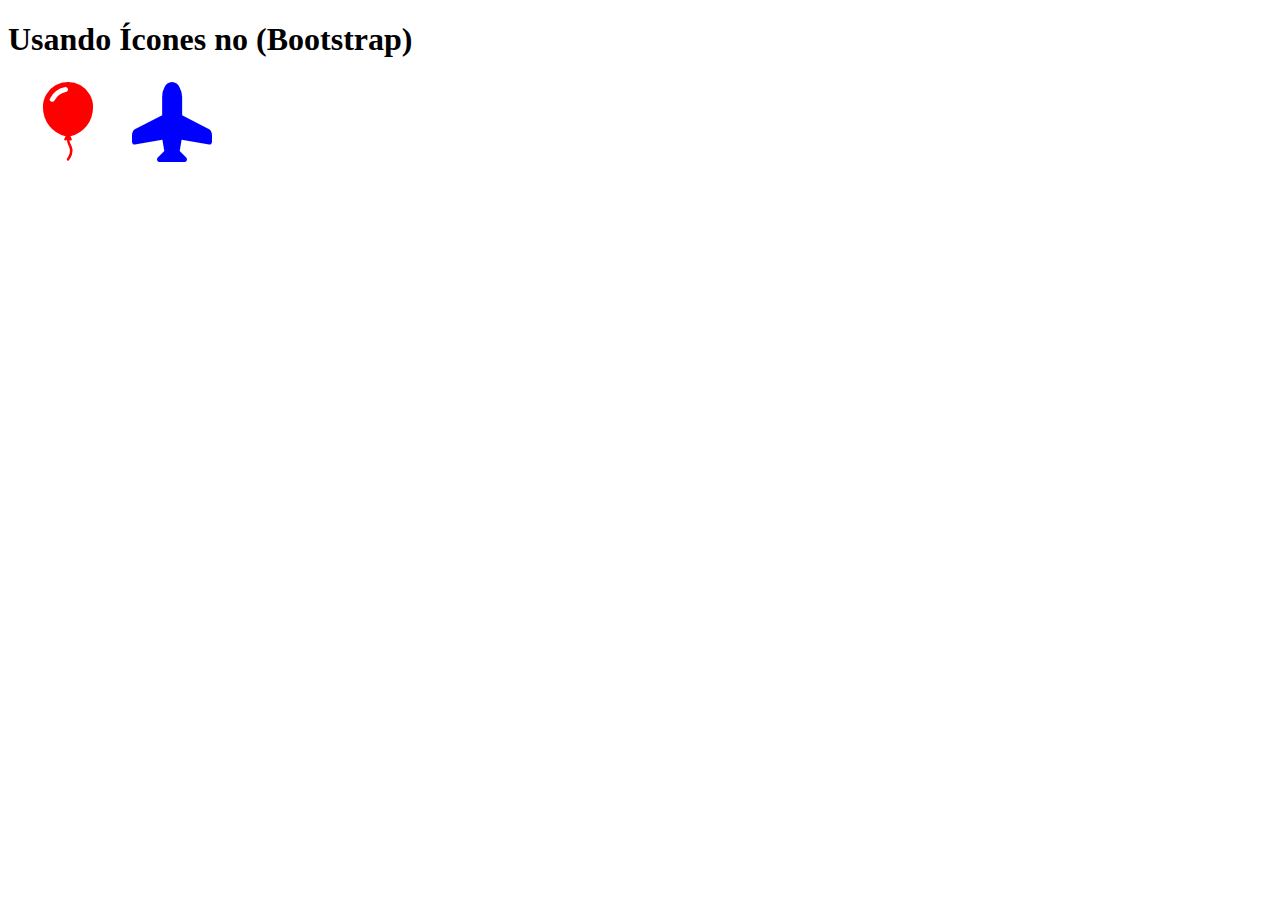
==== 7_Ex_Icones/index.html @ 9f3e5529 "up" ====
<!DOCTYPE html>
<html lang="pt-br">
<head>
    <meta charset="UTF-8">
    <meta name="viewport" content="width=device-width, initial-scale=1.0">
    <title>Ícones no Bootstrap</title>

    <!-- Link para (Bootstrap) -->
    <link href="https://cdn.jsdelivr.net/npm/bootstrap@5.3.1/dist/css/bootstrap.min.css" rel="stylesheet" integrity="sha384-4bw+/aepP/YC94hEpVNVgiZdgIC5+VKNBQNGCHeKRQN+PtmoHDEXuppvnDJzQIu9" crossorigin="anonymous">

    <!-- Link para ícones no (Bootstrap) -->
    <link rel="stylesheet" href="https://cdn.jsdelivr.net/npm/bootstrap-icons@1.10.5/font/bootstrap-icons.css">

    <link rel="stylesheet" href="style.css">

</head>
<body>
    <h1>Usando Ícones no (Bootstrap)</h1>

    <i class="bi bi-balloon-fill verde"></i>
    
    <i class="bi bi-airplane-fill azul"></i>

</body>
</html>
---- 7_Ex_Icones/style.css ----
.bi {
    font-size: 80px;
    margin-left: 20px;
}

.verde {
    color: red
}

.azul {
    color: blue
}
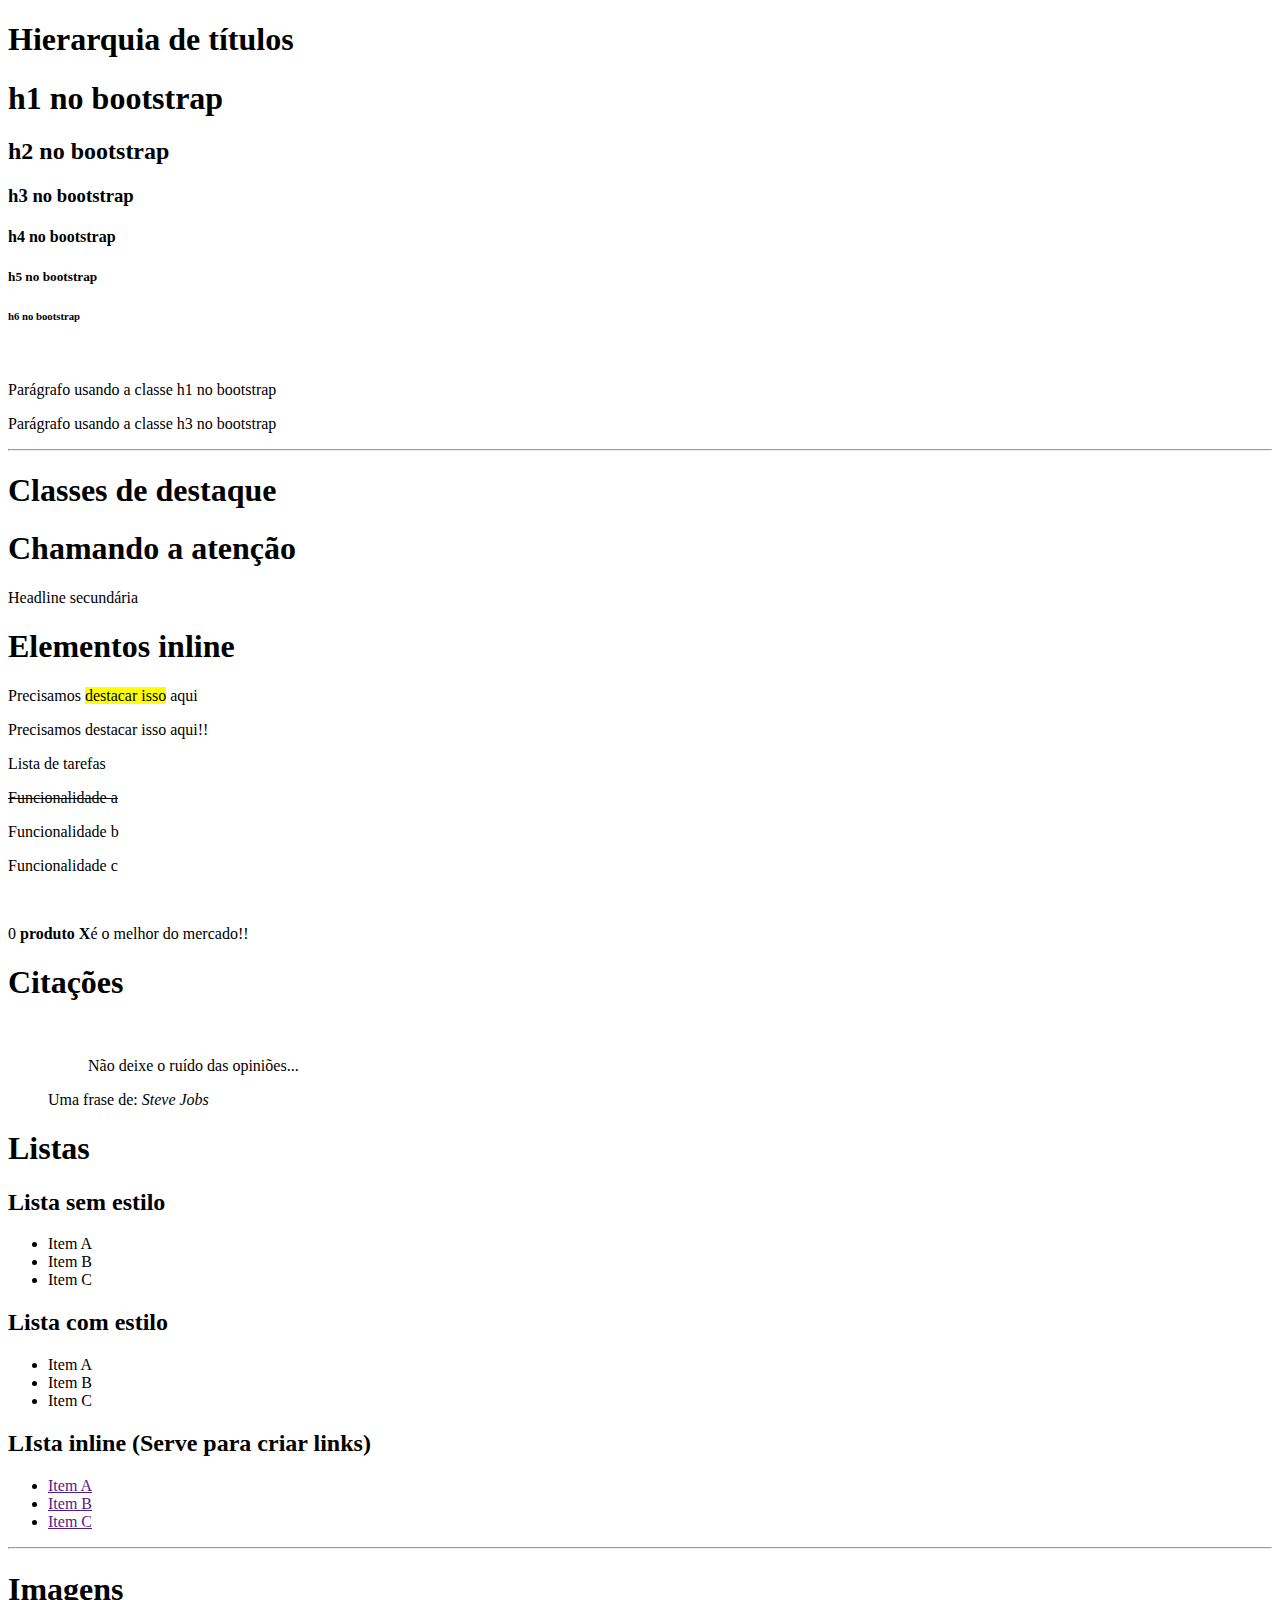
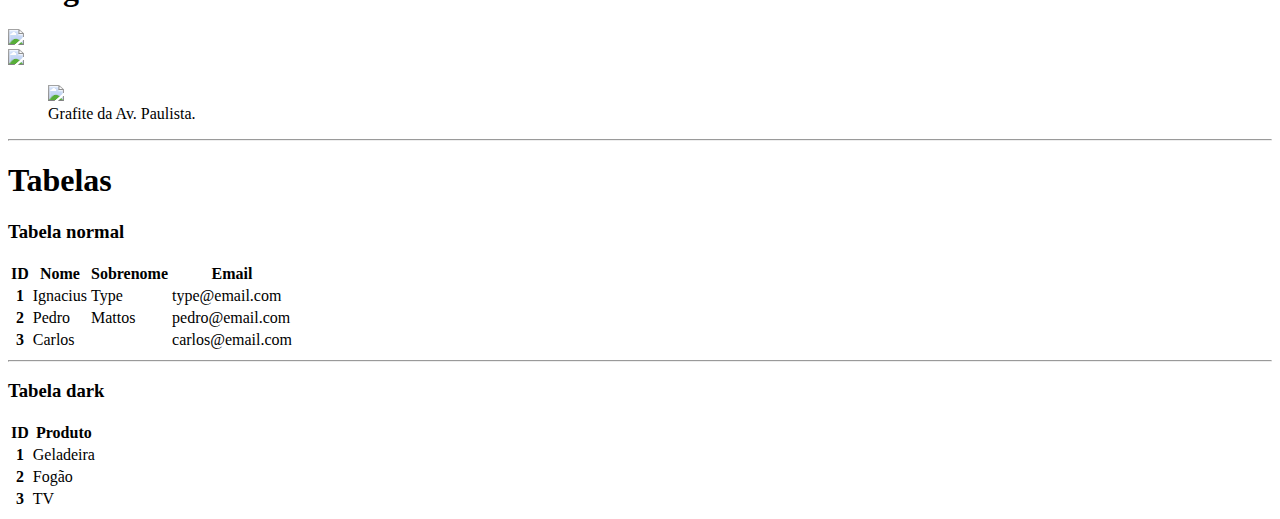
==== commit 3e1315c7: "update" ====
--- a/7_Ex_Icones/index.html
+++ b/7_Ex_Icones/index.html
@@ -15,11 +15,166 @@
 
 </head>
 <body>
-    <h1>Usando Ícones no (Bootstrap)</h1>
+    <!-- Headings (Destaques/Hierarquia) -->
+    <h1 class="text-danger text-center text-decoration-underline">Hierarquia de títulos</h1>
+    <h1>h1 no bootstrap</h1>
+    <h2>h2 no bootstrap</h1>
+    <h3>h3 no bootstrap</h1>
+    <h4>h4 no bootstrap</h1>
+    <h5>h5 no bootstrap</h1>
+    <h6>h6 no bootstrap</h1>
+    <br>
+    
+    <!-- Usando a hierarquia nos parágrafos -->
 
-    <i class="bi bi-balloon-fill verde"></i>
-    
-    <i class="bi bi-airplane-fill azul"></i>
+    <p class="h1">Parágrafo usando a classe h1 no bootstrap</p>
+    <p class="h3">Parágrafo usando a classe h3 no bootstrap</p>
+    <hr>
+
+    <!-- ____________________________________________________________ -->
+    <!-- Display -->
+    <h1 class="text-danger text-center text-decoration-underline">Classes de destaque</h1>
+    <h1 class="display-1">Chamando a atenção</h1>
+    <p class="display-4">Headline secundária</h1>
+
+    <!-- _________________________________________________________________ -->
+    <!-- Elementos inline -->
+    <h1 class="text-danger text-center text-decoration-underline">Elementos inline</h1>
+    <p>Precisamos <mark>destacar isso</mark> aqui</p>
+    <p>Precisamos <span class="mark bg-primary">destacar</span> isso aqui!!</p>
+
+    <p>Lista de tarefas</p>
+    <p><del>Funcionalidade a</del></p>
+    <p><span class="text-decoration-line-through">Funcionalidade b</span></p>
+    <p>Funcionalidade c</p>
+    <br>
+
+    <p>0 <strong class="text-sucess">produto X</strong>é o melhor do mercado!!</p>
+
+    <!-- _________________________________ -->
+    <!-- Citações -->
+    <h1 class="text-danger text-center text-decoration-underline">Citações</h1>
+    <br>
+    <figure>
+        <blockquote class="blockquote">
+            <p>Não deixe o ruído das opiniões...</p>
+        </blockquote>
+        <figcaption class="blockquote-footer">
+            Uma frase de: <cite>Steve Jobs</cite>
+        </figcaption>
+    </figure>
+
+    <!-- ___________________________________________ -->
+    <!-- Listas -->
+    <h1 class="text-danger text-center text-decoration-underline">Listas</h1>
+
+    <h2>Lista sem estilo</h2>
+    <ul class="list-unstyled">
+        <li>Item A</li>
+        <li>Item B</li>
+        <li>Item C</li>
+    </ul>
+
+    <h2>Lista com estilo</h2>
+    <ul>
+        <li>Item A</li>
+        <li>Item B</li>
+        <li>Item C</li>
+    </ul>
+
+    <h2>LIsta inline (Serve para criar links)</h2>
+    <ul class="list-inline">
+        <li class="list-inline-item"><a href="">Item A</a></li>
+        <li class="list-inline-item"><a href="">Item B</a></li>
+        <li class="list-inline-item"><a href="">Item C</a></li>
+    </ul>
+    <hr>
+
+    <!-- ____________________________________ -->
+    <!-- imagens -->
+    <h1 class="text-danger text-center text-decoration-underline">Imagens</h1>
+
+    <div class="col-md-4 m-4 mx-auto">
+        <img class="img-fluid" src="img/g_1.jpg">
+    </div>
+
+    <!-- Thumbnail -->
+    <div class="col-md-4 m-4">
+        <img src="img/avatar.png" class="img-thumbnail">
+    </div>
+
+    <!-- Figure -->
+    <div class="col-md-3 m-4 mx-auto">
+        <figure class="figure">
+            <img src="img/g_1.jpg" class="figure-img img-fluid rounded">
+            <figcaption class="figure-caption">Grafite da Av. Paulista.</figcaption>
+        </figure>
+    </div>
+    <hr>
+
+    <!-- ___________________________________ -->
+    <!-- Tabela -->
+    <h1 class="text-danger text-center text-cdecoration-underline">Tabelas</h1>
+    <h3 class="text-primary text-decoration-underline">Tabela normal</h3>
+    <div class="col-6">
+        <table class="table m-4">
+            <thead>
+                <tr>
+                    <th scope="col">ID</th>
+                    <th scope="col">Nome</th>
+                    <th scope="col">Sobrenome</th>
+                    <th scope="col">Email</th>
+                </tr>
+            </thead>
+            <tbody>
+                <tr>
+                    <th scope="row">1</th>
+                    <td>Ignacius</td>
+                    <td>Type</td>
+                    <td>type@email.com</td>
+                </tr>
+                <tr>
+                <th scope="row">2</th>
+                <td>Pedro</td>
+                <td>Mattos</td>
+                <td>pedro@email.com</td>    
+                </tr>
+                <tr>
+                <th scope="row">3</th>
+                <td colspan="2">Carlos</td>
+                <td>carlos@email.com</td>    
+                </tr>
+            </tbody>
+        </table>
+    </div>
+    <hr>
+
+    <h3 class="text-primary text-decoration-underline">Tabela dark</h3>
+
+    <div class="col-6 m-4">
+        <table class="table table-dark table-striped">
+            <thead>
+                <tr>
+                    <th scope="col">ID</th>
+                    <th scope="col">Produto</th>
+                </tr>
+            </thead>
+            <tbody>
+                <tr>
+                    <th scope="row">1</th>
+                    <td>Geladeira</td>
+                </tr>
+                <tr>
+                    <th scope="row">2</th>
+                    <td>Fogão</td>
+                </tr>
+                <tr>
+                    <th scope="row">3</th>
+                    <td>TV</td>
+                </tr>
+            </tbody>
+        </table>
+    </div>
 
 </body>
 </html>